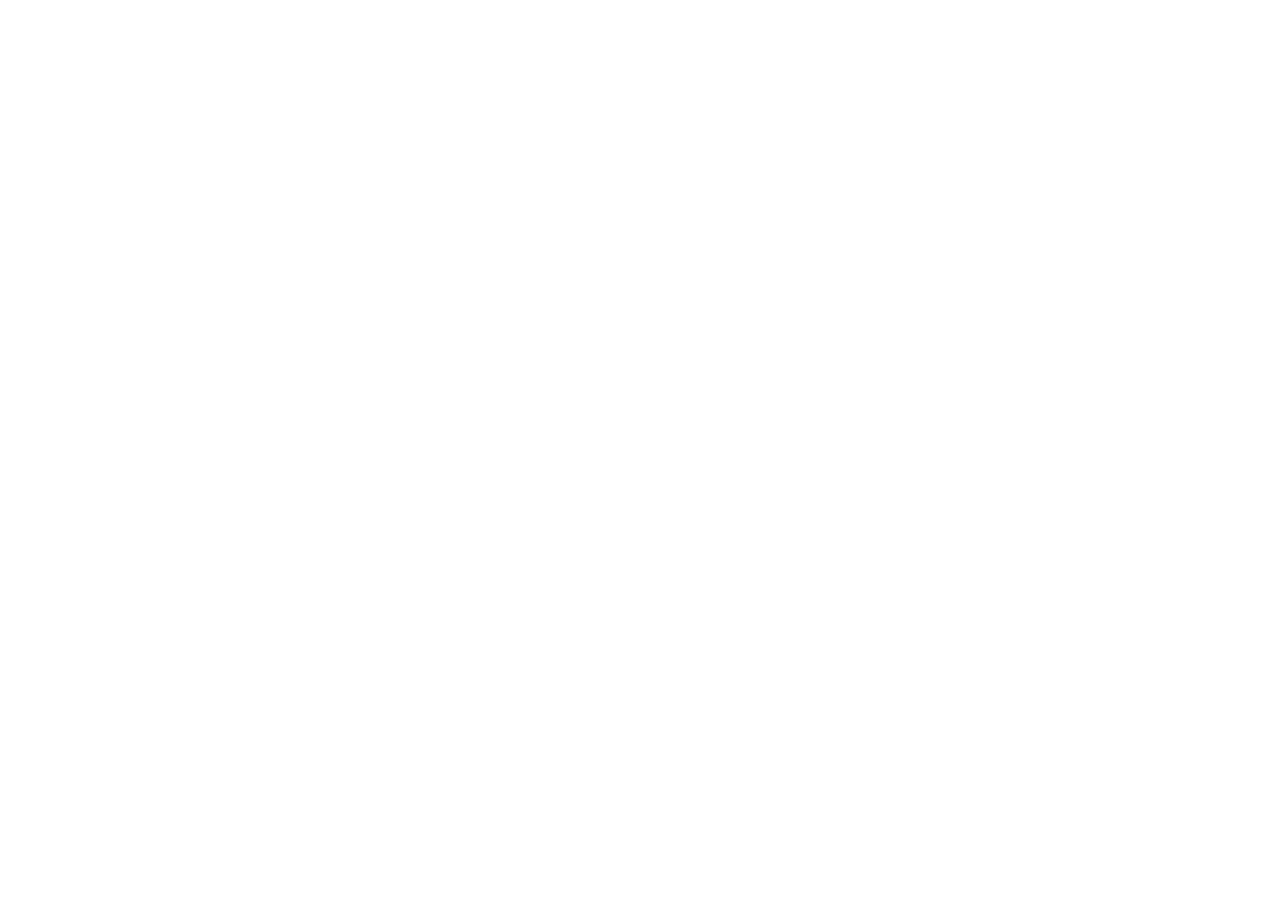
==== home.html @ 1715c069 "asd abin asd" ====
<!DOCTYPE html>
<html lang="en">
  <head>
    <meta charset="UTF-8" />
    <meta name="viewport" content="width=device-width, initial-scale=1.0" />
    <title>Document</title>
  </head>
  <body></body>
</html>
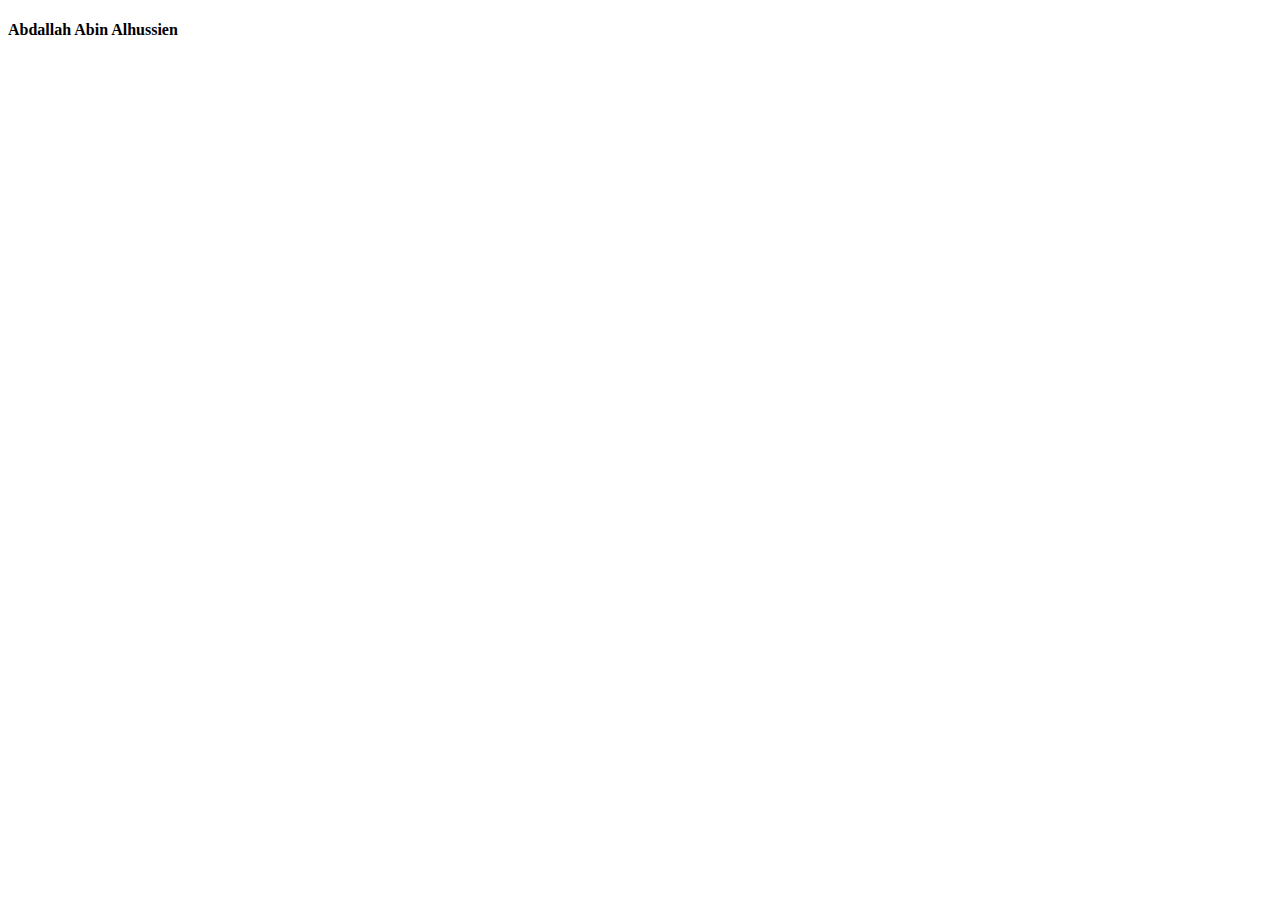
==== commit a9a7284c: "Update home.html" ====
--- a/home.html
+++ b/home.html
@@ -5,5 +5,7 @@
     <meta name="viewport" content="width=device-width, initial-scale=1.0" />
     <title>Document</title>
   </head>
-  <body></body>
+  <body>
+    <h4>Abdallah Abin Alhussien</h4>
+  </body>
 </html>
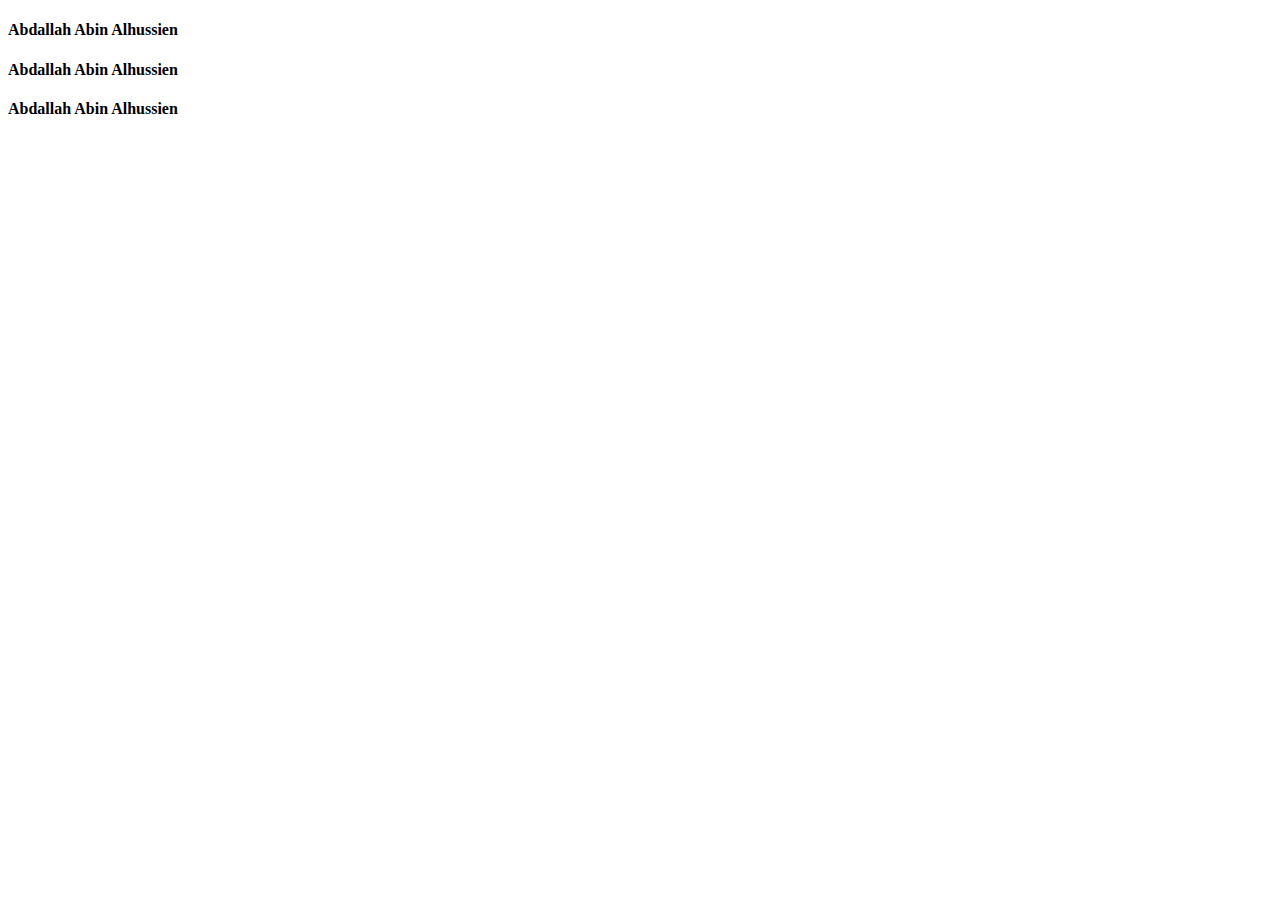
==== commit f8ff361c: "Update home.html" ====
--- a/home.html
+++ b/home.html
@@ -7,5 +7,7 @@
   </head>
   <body>
     <h4>Abdallah Abin Alhussien</h4>
+    <h4>Abdallah Abin Alhussien</h4>
+    <h4>Abdallah Abin Alhussien</h4>
   </body>
 </html>
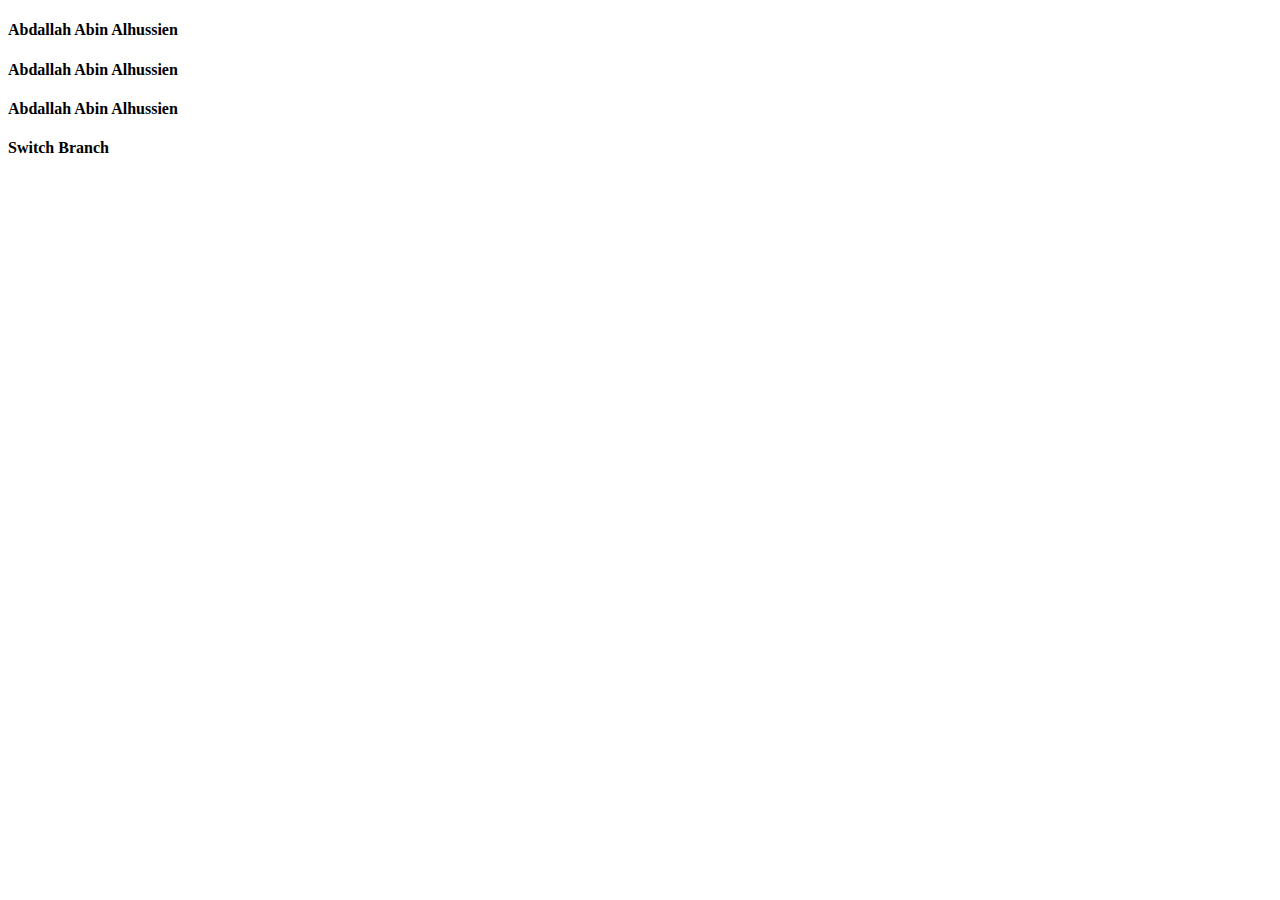
==== commit 3d55c6d9: "Update home.html" ====
--- a/home.html
+++ b/home.html
@@ -9,5 +9,6 @@
     <h4>Abdallah Abin Alhussien</h4>
     <h4>Abdallah Abin Alhussien</h4>
     <h4>Abdallah Abin Alhussien</h4>
+    <h4>Switch Branch</h4>
   </body>
 </html>
